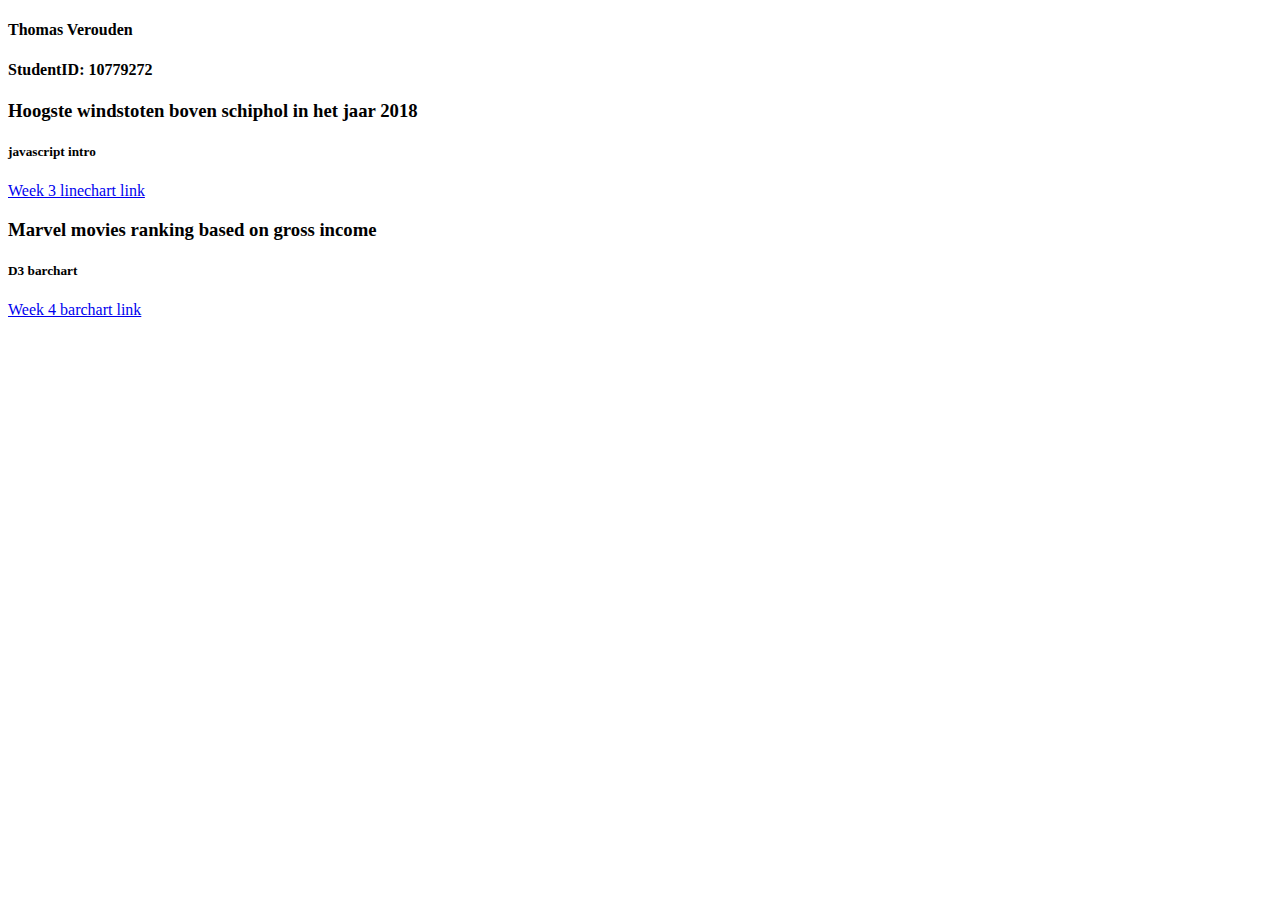
==== index.html @ 3490dc61 "link werkend maken" ====
<!--!/usr/bin/env python
    Name: Thomas Verouden
    StudentID: 10779272

    This file contains links for all future assignments of data-processing
  -->


<!DOCTYPE html>
<html>
  <head>
    <meta charset="utf-8"/>
    <title>Windstoten</title>
  </head>
  <body>
    <h4>Thomas Verouden</h4>
    <h4>StudentID: 10779272</h4>
    <p></p>
    <h3>Hoogste windstoten boven schiphol in het jaar 2018</h3>
    <h5>javascript intro</h5>
    <a href="https://thobio22.github.io/Data-processing/Homework/Week_3/javascript_intro.html">Week 3 linechart link</a>
    <p></p>
    <p></p>
    <h3>Marvel movies ranking based on gross income</h3>
    <h5>D3 barchart</h5>
    <a href="https://thobio22.github.io/Data-processing/Homework/Week_4/index.html">Week 4 barchart link</a>

  </body>
</html>
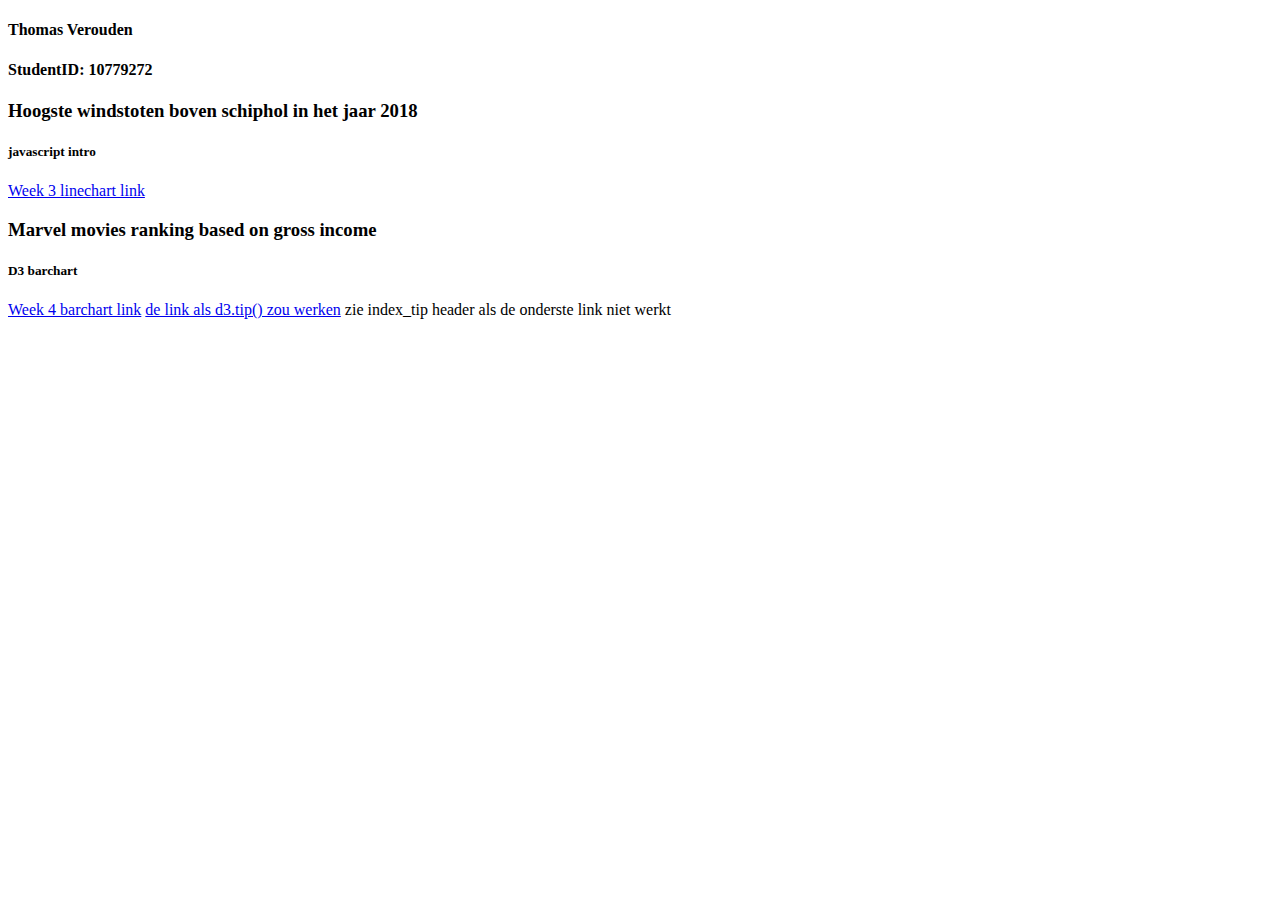
==== commit 7067c9f6: "final (d3.tip() werkt niet)" ====
--- a/index.html
+++ b/index.html
@@ -10,7 +10,7 @@
 <html>
   <head>
     <meta charset="utf-8"/>
-    <title>Windstoten</title>
+    <title>Data-processing assignments</title>
   </head>
   <body>
     <h4>Thomas Verouden</h4>
@@ -24,6 +24,7 @@
     <h3>Marvel movies ranking based on gross income</h3>
     <h5>D3 barchart</h5>
     <a href="https://thobio22.github.io/Data-processing/Homework/Week_4/index.html">Week 4 barchart link</a>
-
+    <a href="https://thobio22.github.io/Data-processing/Homework/Week_4/index_tip.html">de link als d3.tip() zou werken</a
+    <h5> zie index_tip header als de onderste link niet werkt</h5>
   </body>
 </html>
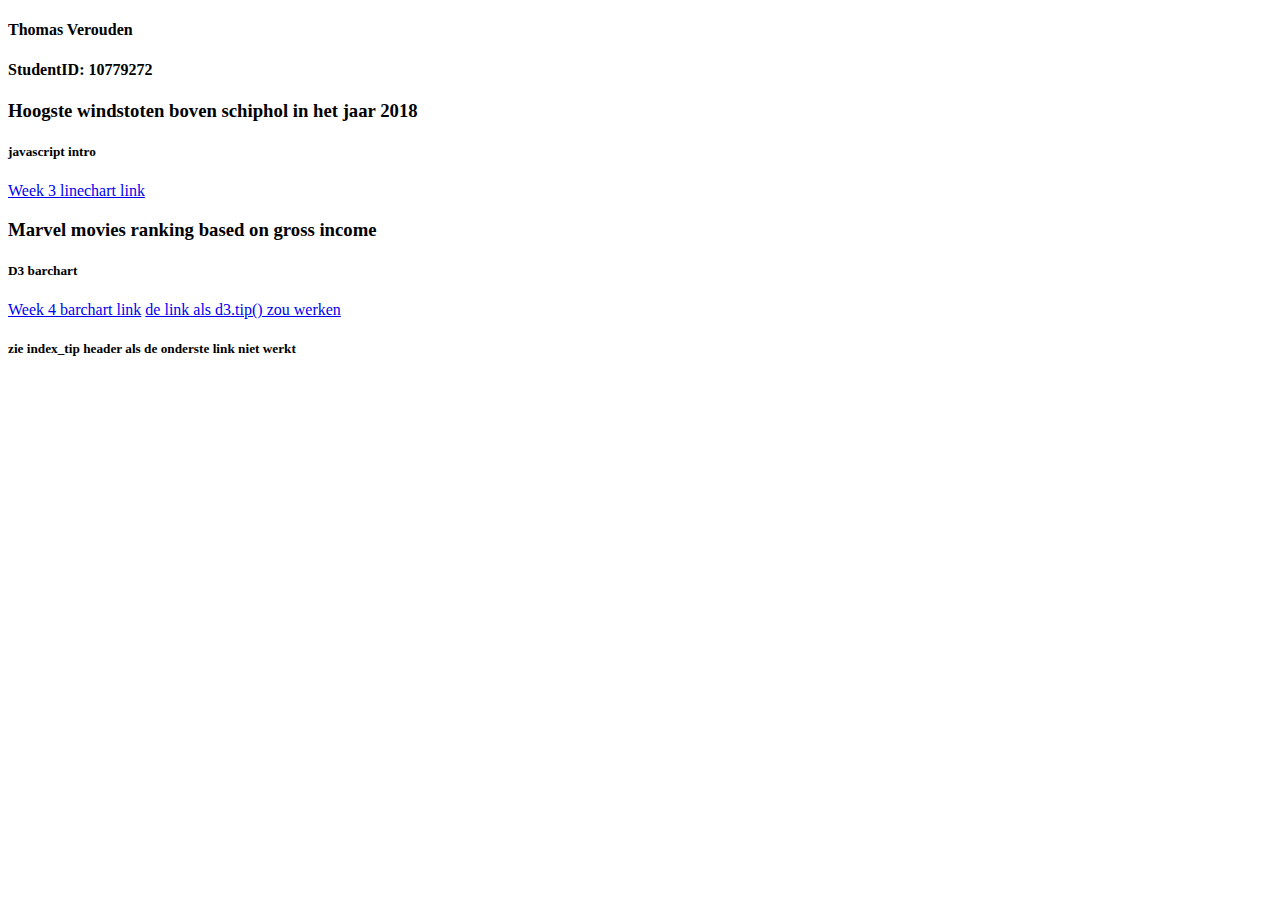
==== commit 4be2e0e1: "vergeten >" ====
--- a/index.html
+++ b/index.html
@@ -24,7 +24,7 @@
     <h3>Marvel movies ranking based on gross income</h3>
     <h5>D3 barchart</h5>
     <a href="https://thobio22.github.io/Data-processing/Homework/Week_4/index.html">Week 4 barchart link</a>
-    <a href="https://thobio22.github.io/Data-processing/Homework/Week_4/index_tip.html">de link als d3.tip() zou werken</a
+    <a href="https://thobio22.github.io/Data-processing/Homework/Week_4/index_tip.html">de link als d3.tip() zou werken</a>
     <h5> zie index_tip header als de onderste link niet werkt</h5>
   </body>
 </html>
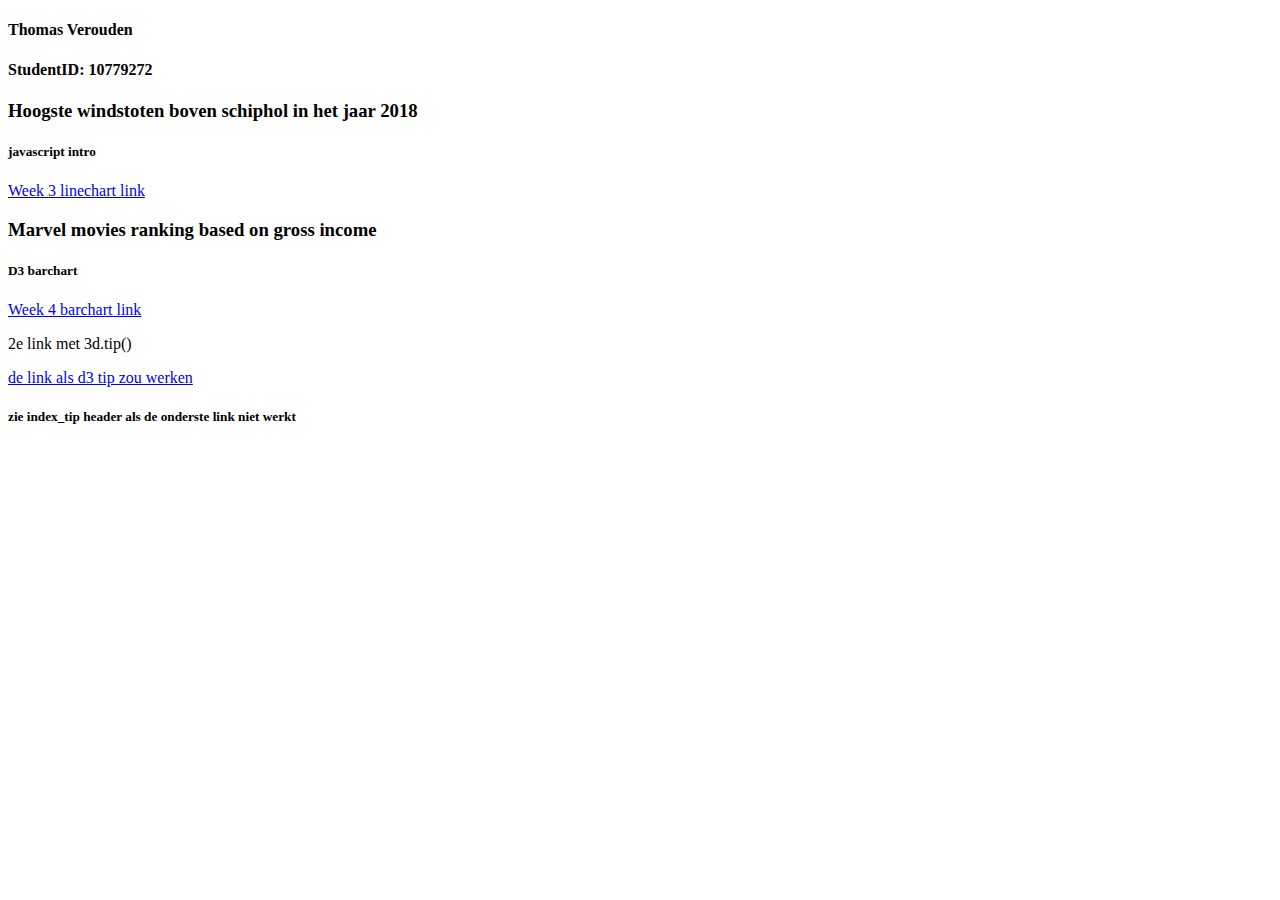
==== commit 27e28e7d: "link debug" ====
--- a/index.html
+++ b/index.html
@@ -24,7 +24,8 @@
     <h3>Marvel movies ranking based on gross income</h3>
     <h5>D3 barchart</h5>
     <a href="https://thobio22.github.io/Data-processing/Homework/Week_4/index.html">Week 4 barchart link</a>
-    <a href="https://thobio22.github.io/Data-processing/Homework/Week_4/index_tip.html">de link als d3.tip() zou werken</a>
+    <p>2e link met 3d.tip()</p>
+    <a href="https://thobio22.github.io/Data-processing/Homework/Week_4/index_tip.html">de link als d3 tip zou werken</a>
     <h5> zie index_tip header als de onderste link niet werkt</h5>
   </body>
 </html>
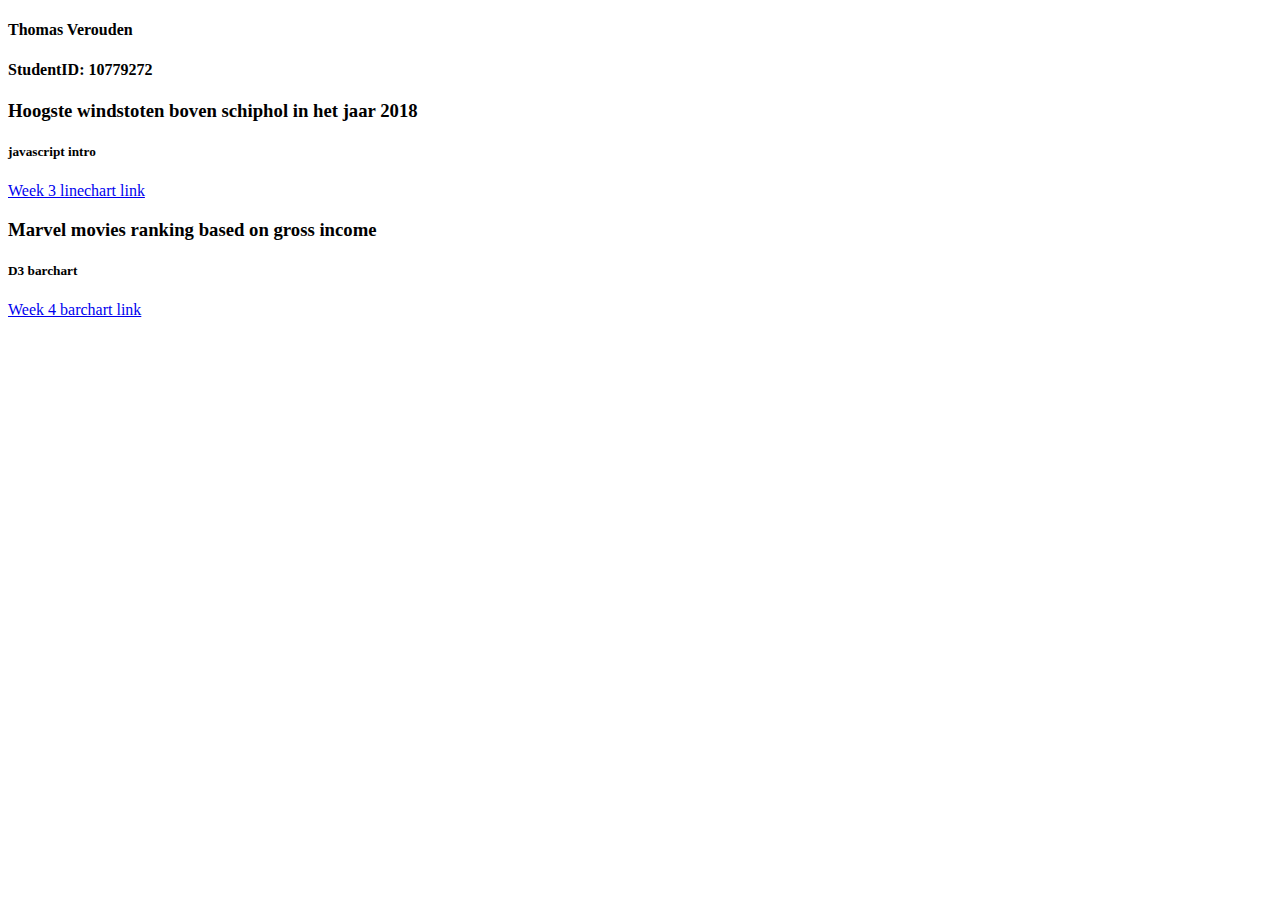
==== commit 5e26a140: "werkt" ====
--- a/index.html
+++ b/index.html
@@ -24,8 +24,6 @@
     <h3>Marvel movies ranking based on gross income</h3>
     <h5>D3 barchart</h5>
     <a href="https://thobio22.github.io/Data-processing/Homework/Week_4/index.html">Week 4 barchart link</a>
-    <p>2e link met 3d.tip()</p>
-    <a href="https://thobio22.github.io/Data-processing/Homework/Week_4/index_tip.html">de link als d3 tip zou werken</a>
-    <h5> zie index_tip header als de onderste link niet werkt</h5>
+
   </body>
 </html>
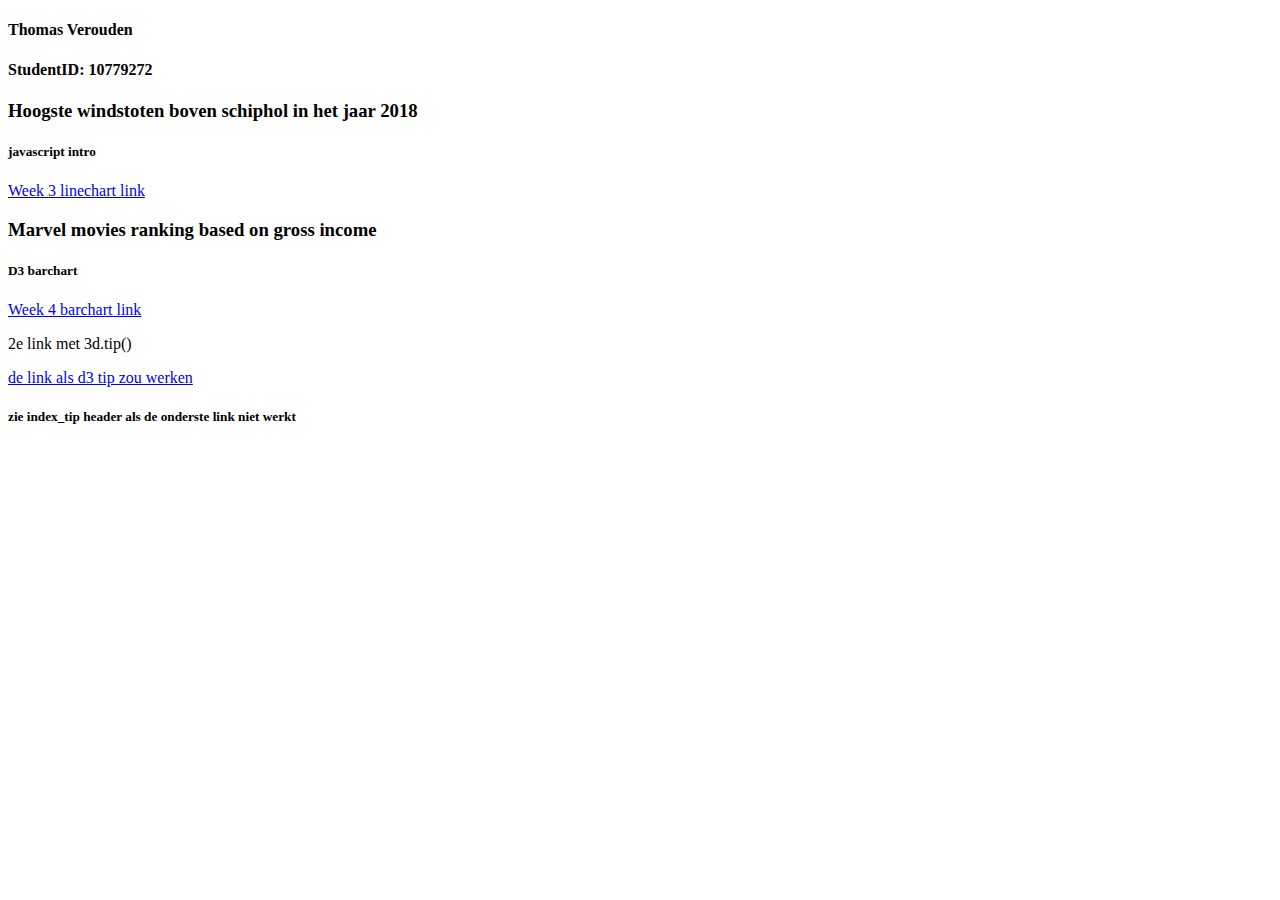
==== commit d2fa7f98: "link" ====
--- a/index.html
+++ b/index.html
@@ -24,6 +24,8 @@
     <h3>Marvel movies ranking based on gross income</h3>
     <h5>D3 barchart</h5>
     <a href="https://thobio22.github.io/Data-processing/Homework/Week_4/index.html">Week 4 barchart link</a>
-
+    <p>2e link met 3d.tip()</p>
+    <a href="https://thobio22.github.io/Data-processing/Homework/Week_4/index_tip.html">de link als d3 tip zou werken</a>
+    <h5> zie index_tip header als de onderste link niet werkt</h5>
   </body>
 </html>
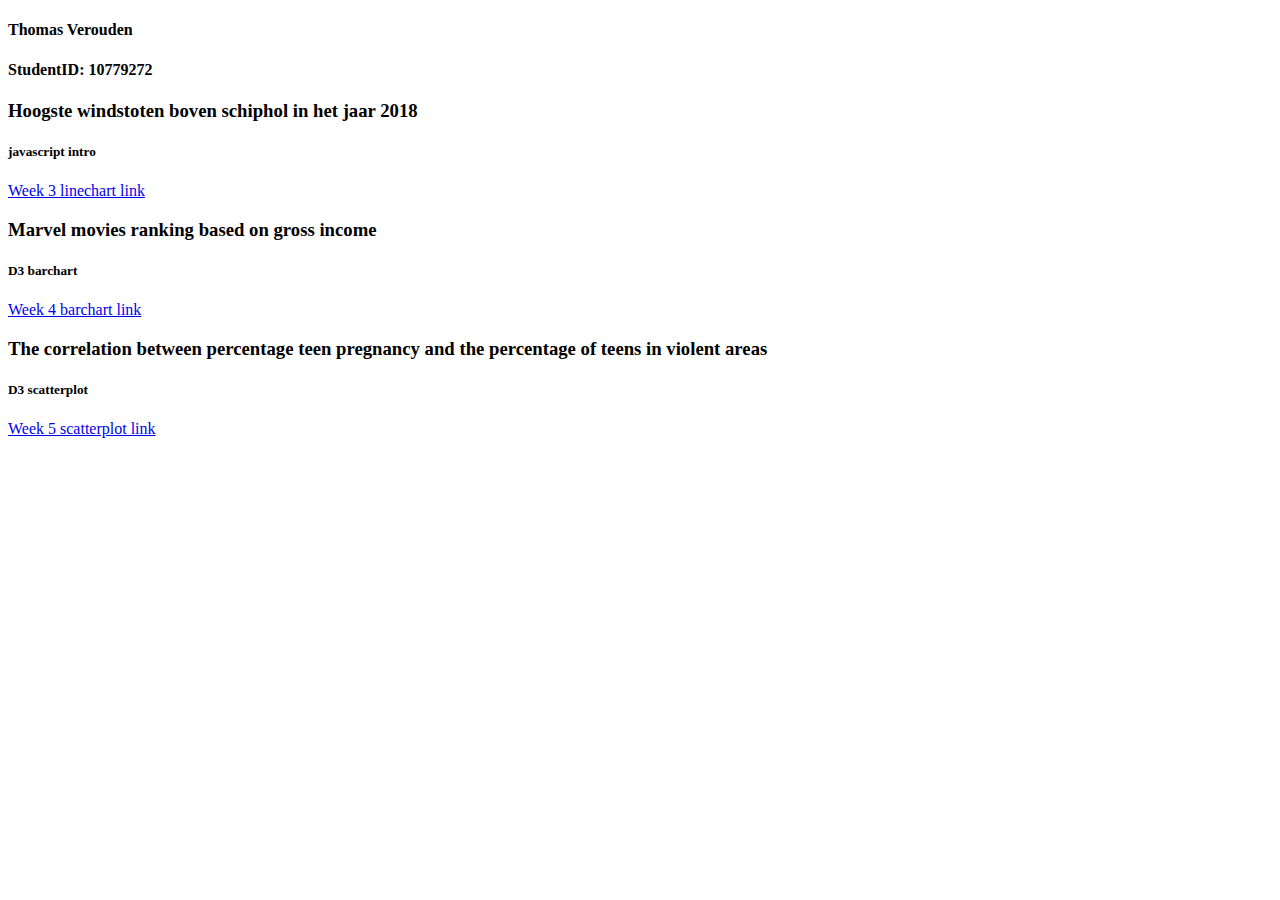
==== commit b6d7908c: "witregels + README + index" ====
--- a/index.html
+++ b/index.html
@@ -24,8 +24,10 @@
     <h3>Marvel movies ranking based on gross income</h3>
     <h5>D3 barchart</h5>
     <a href="https://thobio22.github.io/Data-processing/Homework/Week_4/index.html">Week 4 barchart link</a>
-    <p>2e link met 3d.tip()</p>
-    <a href="https://thobio22.github.io/Data-processing/Homework/Week_4/index_tip.html">de link als d3 tip zou werken</a>
-    <h5> zie index_tip header als de onderste link niet werkt</h5>
+    <p></p>
+    <p></p>
+    <h3>The correlation between percentage teen pregnancy and the percentage of teens in violent areas</h3>
+    <h5>D3 scatterplot</h5>
+    <a href="https://thobio22.github.io/Data-processing/Homework/Week_5/scatter.html">Week 5 scatterplot link</a>
   </body>
 </html>
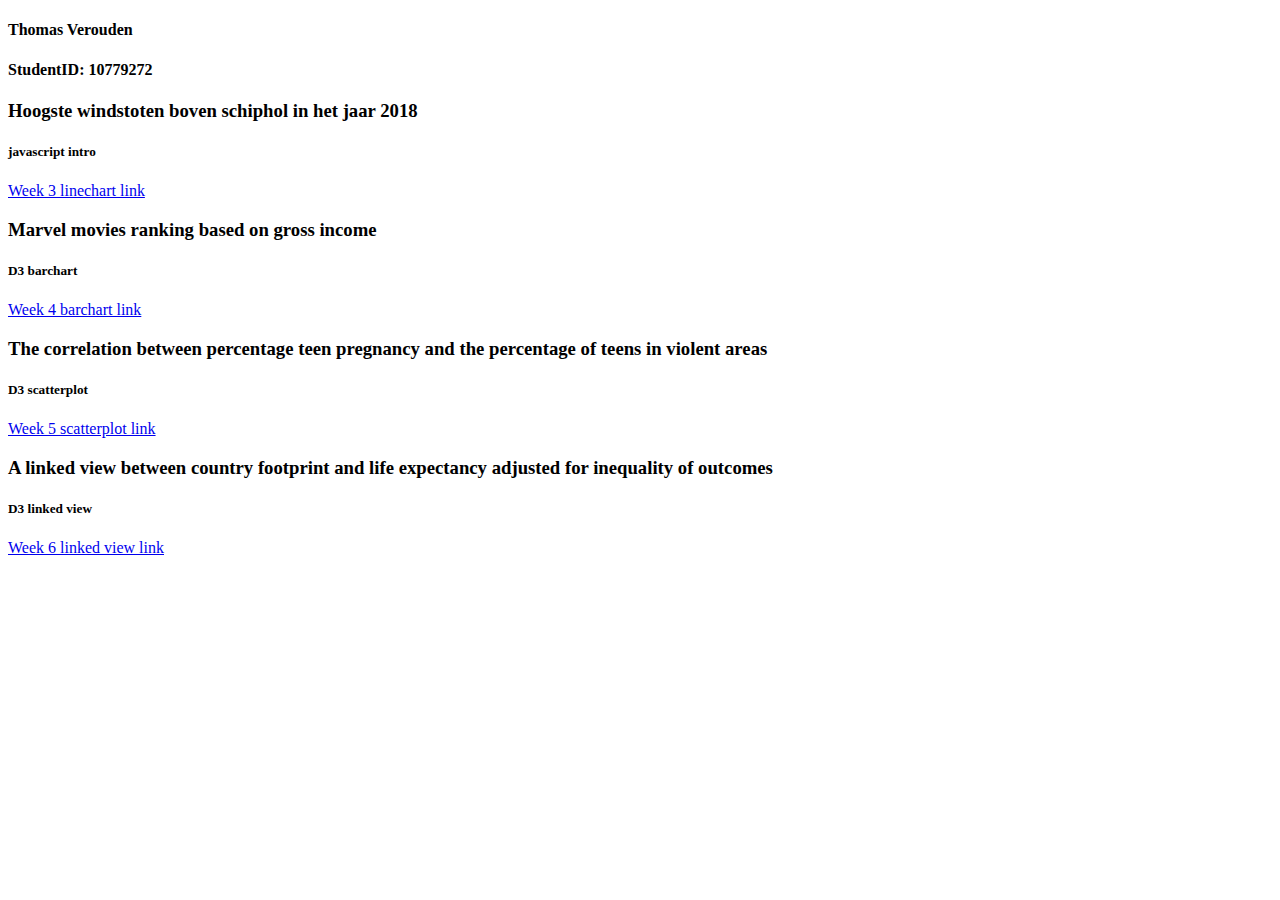
==== commit c735f0cc: "index" ====
--- a/index.html
+++ b/index.html
@@ -29,5 +29,10 @@
     <h3>The correlation between percentage teen pregnancy and the percentage of teens in violent areas</h3>
     <h5>D3 scatterplot</h5>
     <a href="https://thobio22.github.io/Data-processing/Homework/Week_5/scatter.html">Week 5 scatterplot link</a>
+    <p></p>
+    <p></p>
+    <h3>A linked view between country footprint and life expectancy adjusted for inequality of outcomes</h3>
+    <h5>D3 linked view</h5>
+    <a href="https://thobio22.github.io/Data-processing/Homework/Week_6/linked.html">Week 6 linked view link</a>
   </body>
 </html>
